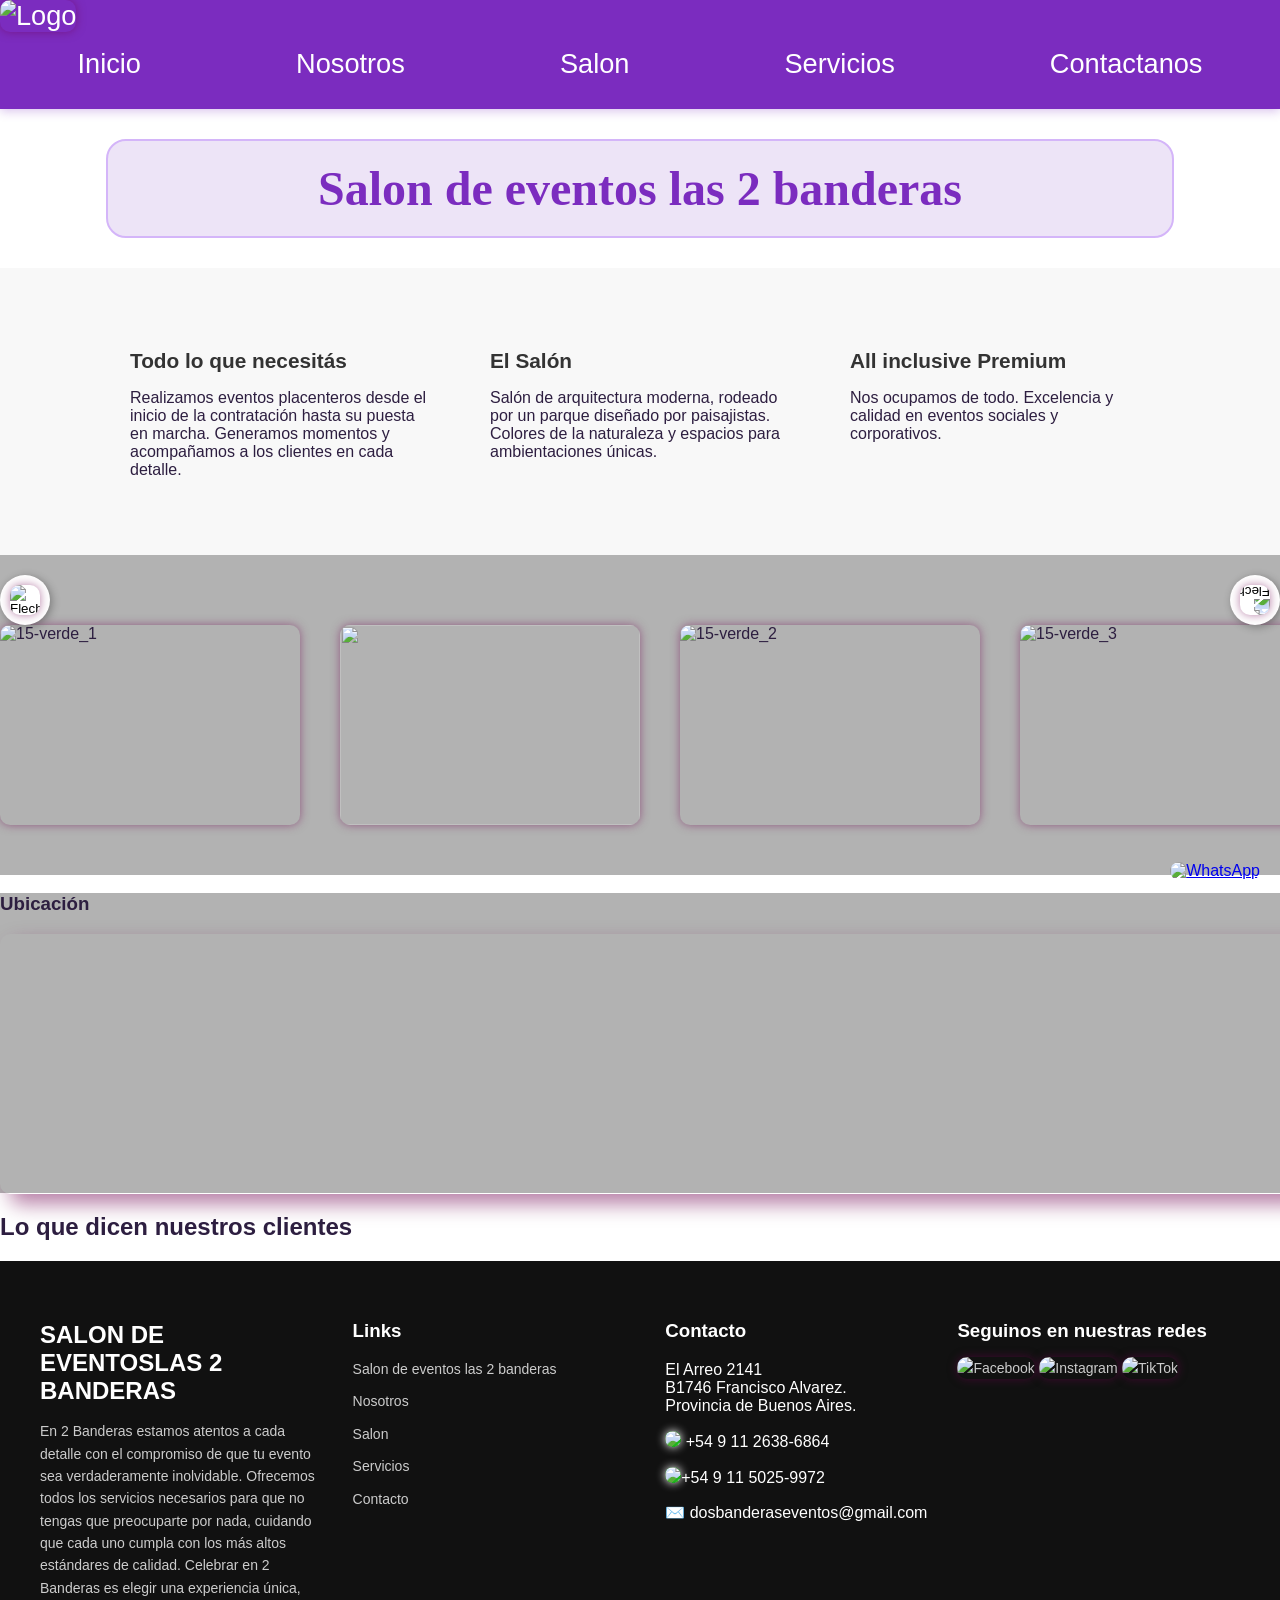
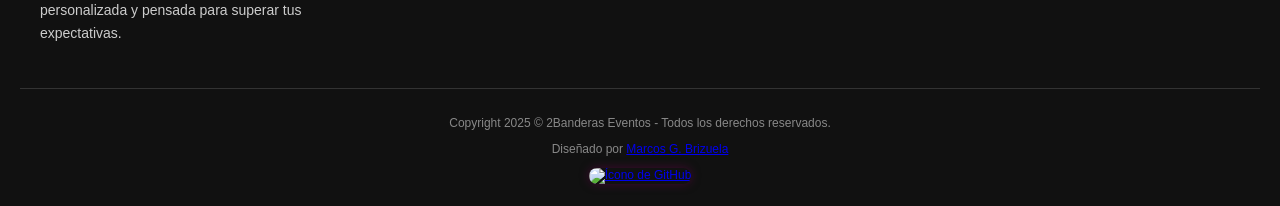
==== index.html @ 962730d3 "Cambio en el nombre del document html principal a index.html para el deploy de netlify vercel y gith" ====
<!DOCTYPE html>
<html lang="en">
<head>
    <meta charset="UTF-8">
    <meta name="viewport" content="width=device-width, initial-scale=1.0">
    <title>Salon de eventos las 2 banderas</title>

<link rel="stylesheet" href="Assets/Css/Css.css">
<link rel="stylesheet" href="Css.css">
  <!--<script src="Assets/Js/Home.js"></script>-->
<style>
.footer-bottom {
  text-align: center;
  margin-top: 30px;
  font-size: 12px;
  color: #888;
  border-top: 1px solid #333;
  padding-top: 15px;
}
</style>

</head>
<body>
  

<nav>
  <a href="index.html"><img src="Assets/Img/Logo.jpg" alt="Logo" width="70px" height="70px"></a>
<ul class="Menu">
     <li> <a href="index.html">Inicio</a></li>
     <li> <a href="Nosotros_2banderas.html">Nosotros</a></li>
     <li> <a href="2banderas_Salon.html">Salon</a></li>
     <li> <a href="Servicios_2banderas.html">Servicios</a></li>
     <li> <a href="Contacto_2banderas.html">Contactanos</a></li>
</ul>
</nav>

<header>
<h1 class="Titulo">Salon de eventos las 2 banderas</h1>
</header>


<div class="whatsapp-container">
  <a href="https://wa.me/5491150259972" target="_blank">
<img src="Assets/Icons/whatsapp_comic.png" class="whatsapp" alt="WhatsApp" width="80px" height="80px"></a>
</div>

<section class="seccion-cartas">
  <div class="fila-cartas">
    <div class="columna">
      <h3>Todo lo que necesitás</h3>
      <p>Realizamos eventos placenteros desde el inicio de la contratación hasta su puesta en marcha. Generamos momentos y acompañamos a los clientes en cada detalle.</p>
    </div>
    <div class="columna">
      <h3>El Salón</h3>
      <p>Salón de arquitectura moderna, rodeado por un parque diseñado por paisajistas. Colores de la naturaleza y espacios para ambientaciones únicas.</p>
    </div>
    <div class="columna">
      <h3>All inclusive Premium</h3>
      <p>Nos ocupamos de todo. Excelencia y calidad en eventos sociales y corporativos.</p>
    </div>
  </div>
</section>



<div id="galeria">

  <!--<h2>Book de fotos</h2>-->
   
    
    
    <div class="navegacion">
    <button id="nextBtn"><img src="Assets/Icons/Flecha_izquierda.png" alt="Flecha derecha"></button>     
    <button id="prevBtn"><img src="Assets/Icons/Flecha_izquierda.png" alt="Flecha izquierda"></button>    
    </div>
    <div id="book">
      
    <img src="Assets/Img/15_LARA (1).png" alt="15-verde_1">
    <img src="Assets/Img/15_LARA (4).png">
    <img src="Assets/Img/15_LARA (2).png" alt="15-verde_2">
    <img src="Assets/Img/15_LARA (3).png" alt="15-verde_3">
    <img src="Assets/Img/15_LARA (5).png">
    <img src="Assets/Img/Logo.jpg" alt="15-verde_1">
    <img src="Assets/Img/Salon_principal.jpg" alt="Salon_principal_proyector_azul">
    <img src="Assets/Img/Salon_azul3.jpg">
    <img src="Assets/Img/Salon_azul4.jpg">
    <img src="Assets/Img/Salon_azul.jpg" alt="Salon_azul_2">
    <img src="Assets/Img/cartel1.jpg" alt="Cartel_1_C&E">
    <img src="Assets/Img/cartel2.jpg" alt="Cartel_2_Cata">
    <img src="Assets/Img/cartel_luminoso2banderas.jpg" alt="Cartel 3">
    <img src="Assets/Img/logo_cartel_2_banderas_luminoso.png">
    <img src="Assets/Img/Salon_luces_marrones.jpg" alt="Cartel 4">
    <img src="Assets/Img/mesa_silla_luces.jpg" alt="Mesa_sillas_luces">
    <img src="Assets/Img/Barra.jpg" alt="Barra_limpia">
    <img src="Assets/Img/bebidas_todas.jpg" alt="Barra_bebidas_alcholicas">
    <img src="Assets/Img/Recepcion.jpg" alt="Recepcion_Principal">
    <img src="Assets/Img/blanca_casamiento.png">
    <img src="Assets/Img/Blanco_casamiento.png">
    <img src="Assets/Img/Bebidas_barra.png" alt="Barra_con_bebidas_alcholicas_2">
    <img src="Assets/Img/Mesa_con_sillas_logo_parrilla.jpg" alt="Mesa_sillas_parrilla">
    <img src="Assets/Img/Pasillo_marron_logo.jpg" alt="Pasillo_logo_paredes_ladrillo_vista">
    <img src="Assets/Img/Lets_party.png">
    <img src="Assets/Img/Happy_britday.png">
</div>


</div>

    
    <div id="Mapa">
        <h3>Ubicación</h3>    
            <iframe id="map"
                title="Ubicación de Casa de eventos 2 banderas"
                src="https://www.google.com/maps/embed?pb=!1m18!1m12!1m3!1d8985.365467527992!2d-58.863212640831904!3d-34.62795361714836!2m3!1f0!2f0!3f0!3m2!1i1024!2i768!4f13.1!3m3!1m2!1s0x95bc910d4fc31883%3A0x7a590e5b21591233!2sQuinta%20las%20dos%20banderas!5e0!3m2!1ses-419!2sar!4v1745891667150!5m2!1ses-419!2sar" width="1000" height="250" style="border:0;" allowfullscreen="" loading="lazy" referrerpolicy="no-referrer-when-downgrade">
                <p>Estamos ubicados en: El Arreo 2141, B1746 Francisco Alvarez, Provincia de Buenos Aires, Argentina.</p>
            </iframe>
    </div>

<!-- Elfsight Google Reviews | Untitled Google Reviews -->
<script src="https://static.elfsight.com/platform/platform.js" async></script>
<div class="elfsight-app-b0151c7b-d4fd-47d9-ae55-84cb23bb9756" data-elfsight-app-lazy><h2>Lo que dicen nuestros clientes</h2></div>



    <footer>
  <div class="footer-container">
    <div class="footer-section about">
      <h2>SALON DE EVENTOS<span>LAS 2 BANDERAS</span></h2>
      <p>
       En 2 Banderas estamos atentos a cada detalle con el compromiso de que tu evento sea verdaderamente inolvidable. Ofrecemos todos los servicios necesarios para que no tengas que preocuparte por nada, cuidando que cada uno cumpla con los más altos estándares de calidad. Celebrar en 2 Banderas es elegir una experiencia única, personalizada y pensada para superar tus expectativas.
      </p>
    </div>

    <div class="footer-section links">
      <h3>Links</h3>
      <ul>
        <li><a href="index.html">Salon de eventos las 2 banderas</a></li>
        <li><a href="Nosotros_2banderas.html">Nosotros</a></li>
        <li><a href="2banderas_Salon.html">Salon</a></li>
        <li><a href="Servicios_2banderas.html">Servicios</a></li>
        <li><a href="Contacto_2banderas.html">Contacto</a></li>
        <!--<li><a href="#">Cotizador de Eventos</a></li>-->
      </ul>
    </div>

    <div class="footer-section-contact">
      <h3>Contacto</h3>
      <p> El Arreo 2141<br>
        B1746 Francisco Alvarez. <br>
      Provincia de Buenos Aires.</p>
       <a href="https://wa.me/5491126386864" target="_blank"><p><img src="Assets/Icons/whatsapp_Transparente.png" width="20px" style="box-shadow: 0 0 10px white;"> +54 9 11 2638-6864</p></a>
      <a href="https://wa.me/5491150259972" target="_blank"> <p> <img src="Assets/Icons/whatsapp_Transparente.png" width="20px" style="box-shadow: 0 0 10px white;">+54 9 11 5025-9972 </p></a>
      <p>✉️ dosbanderaseventos@gmail.com</p>    
    <!--<p>✉️ eventos@2Banderas.com.ar</p>--> 
    </div>

    <div class="footer-section social">
      <h3>Seguinos en nuestras redes</h3>
      <div class="social-icons">
        <a href="https://www.facebook.com/quintalasdosbanderas/"><img src="Assets/Icons/logo_fb.avif"  width="23px" alt="Facebook"></a>
        <a href="https://www.instagram.com/lasdosbanderas_eventos?utm_source=qr&igsh=eHkzZnUzbWlkeDZm"><img src="Assets/Icons/logo_ig.avif"  width="23px"  alt="Instagram"></a>
        <a href="https://www.tiktok.com/@quintalasdosbandera?_t=ZM-8w5ULuH1KVT&_r=1"><img src="Assets/Icons/logo_tiktok.avif" alt="TikTok"  width="23px" ></a>
      </div>
    </div>
  </div>
  <div class="footer-bottom">
    <p>Copyright 2025 © 2Banderas Eventos - Todos los derechos reservados.</p>
        <p id="github">
            Diseñado por 
            <a href="https://github.com/Mgabrizuela017" target="_blank" rel="noopener noreferrer">
                    Marcos G. Brizuela</a>
                </p>
                <figure>
                   <a href="https://github.com/Mgabrizuela017" target="_blank" rel="noopener noreferrer"> <img src="Assets/Icons/icono_github.gif" alt="Ícono de GitHub"></a>
                </figure>
  </div>
</footer>

<script>
  const book = document.getElementById('book');
  const prevBtn = document.getElementById('prevBtn');
  const nextBtn = document.getElementById('nextBtn');

  let position = 0;
  const step = 320; // Tamaño de imagen + margen (300px + 20px)
  let resetTimeout;

  function pauseAnimation() {
    book.style.animation = 'none';
    clearTimeout(resetTimeout);
    resetTimeout = setTimeout(() => {
      book.style.transform = 'none'; // reinicia posición
      book.style.animation = '';     // vuelve al CSS original
      position = 0;
    }, 5000); // 5 segundos sin interacción
  }

  nextBtn.addEventListener('click', () => {
    pauseAnimation();
    position -= step;
    if (Math.abs(position) >= book.scrollWidth / 2) {
      position = 0;
    }
    book.style.transform = `translateX(${position}px)`;
  });

  prevBtn.addEventListener('click', () => {
    pauseAnimation();
    position += step;
    if (position > 0) {
      position = -(book.scrollWidth / 2);
    }
    book.style.transform = `translateX(${position}px)`;
  });
</script>
</body>
</html>
---- Assets/Css/Css.css ----
/*------------------ Estilos Generales ------------------*/

html, body {
  width: 100%;
  overflow-x: hidden;
  margin: 0;
  padding: 0;
  box-sizing: border-box;
  font-family: 'Roboto', sans-serif;
  background-color: #FDF9FF;
  color: #2D1E40;
  background: url(Assets/Img/mesa_silla_luces.jpg) no-repeat center center;
  background-size: cover;
}

h1 {
  text-align: center;
  font-size: 1.5em;
  color: white;
}

#principal {
  background-color: mediumorchid;
  width: 150px;
}

/*------------------ Título ------------------*/

.Titulo {
  font-family: 'Playfair Display', serif;
  font-size: 3em;
  color: #7B2CBF;
  background-color: #EDE4F7;
  text-shadow: none;
  border: 2px solid #D4B5F9;
  border-radius: 20px;
  padding: 20px;
  margin: 30px auto;
  width: 80%;
  text-align: center;
}

/*------------------ Menú ------------------*/

nav {
  width: 100%;
  background: linear-gradient(90deg, #7B2CBF, #7B2CBF);
  color: white;
  font-family: 'Georgia', sans-serif;
  box-shadow: 0px 2px 10px rgba(123, 44, 191, 0.3);
  padding-bottom: 1%;
}

.Menu {
  list-style: none;
  display: flex;
  justify-content: space-around;
  padding: 0;
}

nav a {
  color: white;
  font-size: 1.7rem;
  transition: all 0.3s ease;
  text-decoration: none;
}

nav a:hover {
  background-color: #cf7df5;
  color: #FDF9FF;
  border-radius: 4px;
}

/*------------------ Imágenes y Video ------------------*/

img {
  border-radius: 10px;
  box-shadow: 0px 0px 10px rgba(112, 0, 79, 0.5);
}

.video {
  display: flex;
  justify-content: center;
  align-items: center;
  width: 900px;
  background-color: black;
  margin: 20px auto;
  box-shadow: 15px 15px 10px rgba(112, 0, 79, 0.5);
}

/*------------------ WhatsApp ------------------*/

.whatsapp-container {
  position: fixed;
  bottom: 20px;
  right: 20px;
  z-index: 1000;
}

.whatsapp {
  width: 80px;
  height: 80px;
  cursor: pointer;
  border: none;
  box-shadow: none;
}

/*------------------ Sección Cartas ------------------*/

.seccion-cartas {
  background: #f8f8f8;
  padding: 60px 20px;
}

.fila-cartas {
  display: flex;
  justify-content: center;
  gap: 60px;
  flex-wrap: wrap;
  max-width: 1200px;
  margin: 0 auto;
}

.columna {
  flex: 1;
  max-width: 300px;
}

.columna h3 {
  font-size: 1.3rem;
  color: #333;
  margin-bottom: 10px;
}

/*------------------ Carrusel ------------------*/
#galeria {
  height: auto;
  padding: 10px;
}

#galeria {
  overflow: hidden;
  position: relative;
  width: 100%;
  height: 280px;
  background-color: rgba(0, 0, 0, 0.3);
  padding: 20px 0;
}

#book {
  display: flex;
  gap: 20px;
  width: max-content;
  height: auto;
  animation: carrusel 20s ease-in-out infinite;
}


#book img {
  width: 300px;
  height: 200px;
  object-fit: cover;
  margin-right: 20px;
}

@keyframes carrusel {
  0% { transform: translateX(0%); }
  25% { transform: translateX(-20%); }
  50% { transform: translateX(0%); }
  75% { transform: translateX(1%); }
  100% { transform: translateX(0%); }
}

/*------------------ Mapa ------------------*/

#Mapa {
  margin: auto;
  width: 100%;
  height: 300px;
  background-color: rgba(0, 0, 0, 0.3);
  margin-bottom: 20px;
}

#map {
  width: 100%;
  height: 80%;
  box-shadow: 10px 10px 20px rgba(112, 0, 79, 0.5);
  border-radius: 10px;
  border: 1px solid black;
  padding: 10px;
}

/*------------------ Footer ------------------*/

footer {
  background-color: #111;
  color: #fff;
  padding: 40px 20px 10px;
}

.footer-container {
  display: flex;
  flex-wrap: wrap;
  justify-content: space-between;
  gap: 30px;
  max-width: 1200px;
  margin: 0 auto;
}

.footer-section {
  flex: 1 1 220px;
}

.footer-section h2, .footer-section h3 {
  margin-bottom: 15px;
}

.footer-section p, .footer-section li, .footer-section a {
  font-size: 14px;
  color: #ccc;
  line-height: 1.6;
  text-decoration: none;
}

.footer-section ul {
  list-style: none;
  padding: 0;
}

.footer-section ul li {
  margin-bottom: 10px;
}

.footer-section ul li a:hover {
  color: #cf7df5;
}

.footer-section-contact img{
   background-color: rgba(32, 238, 32, 0.75);
}
.footer-section-contact a{
  text-decoration: none;
  color: rgb(255, 255, 255);

}
.footer-bottom {
  text-align: center;
  margin-top: 30px;
  font-size: 12px;
  color: #888;
  border-top: 1px solid #333;
  padding-top: 15px;
}
#git-hub a:visited {
    text-decoration: none; /* Quita el subrayado */
    color: inherit; /* Evita que cambie de color después de ser visitado */
}
.footer-section-contact img:hover{
    background-color: rgba(32, 238, 32, 0.75);
    
}
.footer-section-contact a{
  text-decoration: none;
  color: rgb(255, 255, 255);

}
.footer-bottom {
  text-align: center;
  margin-top: 30px;
  font-size: 12px;
  color: #888;
  border-top: 1px solid #333;
  padding-top: 15px;
}

/*------------------ Navegación Carrusel ------------------*/

.navegacion {
  display: flex;
  align-items: center;
  justify-content: space-between;
  position: relative;
}

button {
  background-color: #ffffff;
  border: none;
  padding: 15px;
  cursor: pointer;
  border-radius: 50%;
  width: 50px;
  height: 50px;
  display: flex;
  align-items: center;
  justify-content: center;
  box-shadow: 2px 2px 8px rgba(0, 0, 0, 0.3);
  transition: background-color 0.3s ease-in-out, transform 0.2s;
}

button:hover {
  background-color: #000000;
  transform: scale(1.1);
}

button img {
  width: 30px;
  height: 30px;
}

#prevBtn img {
  transform: rotate(180deg);
}

/*------------------ Media Queries ------------------*/

@media (max-width: 1024px) {
  .video {
    width: 100%;
  }
  .fila-cartas {
    flex-direction: column;
    align-items: center;
  }
}

@media (max-width: 768px) {
  .Titulo {
    font-size: 2em;
    width: 90%;
  }

  nav a {
    font-size: 1.2rem;
  }

  .video {
    flex-direction: column;
    width: 95%;
  }

  .Menu {
    flex-direction: column;
    align-items: center;
  }

  #book {
  animation: none;
  overflow-x: auto;
  scroll-snap-type: x mandatory;
  -webkit-overflow-scrolling: touch;
}

#book img {
  flex: 0 0 auto;
  scroll-snap-align: start;
  width: 80vw;
  height: auto;
  object-fit: cover;
}


  .whatsapp {
    width: 60px;
    height: 60px;
  }

  button {
    width: 40px;
    height: 40px;
  }

  button img {
    width: 20px;
    height: 20px;
  }
}

@media (max-width: 480px) {
  .Titulo {
    font-size: 1.5em;
  }

  .footer-container {
    flex-direction: column;
    align-items: center;
  }

  #map {
    height: 200px;
  }

  .video {
    height: auto;
  }
}
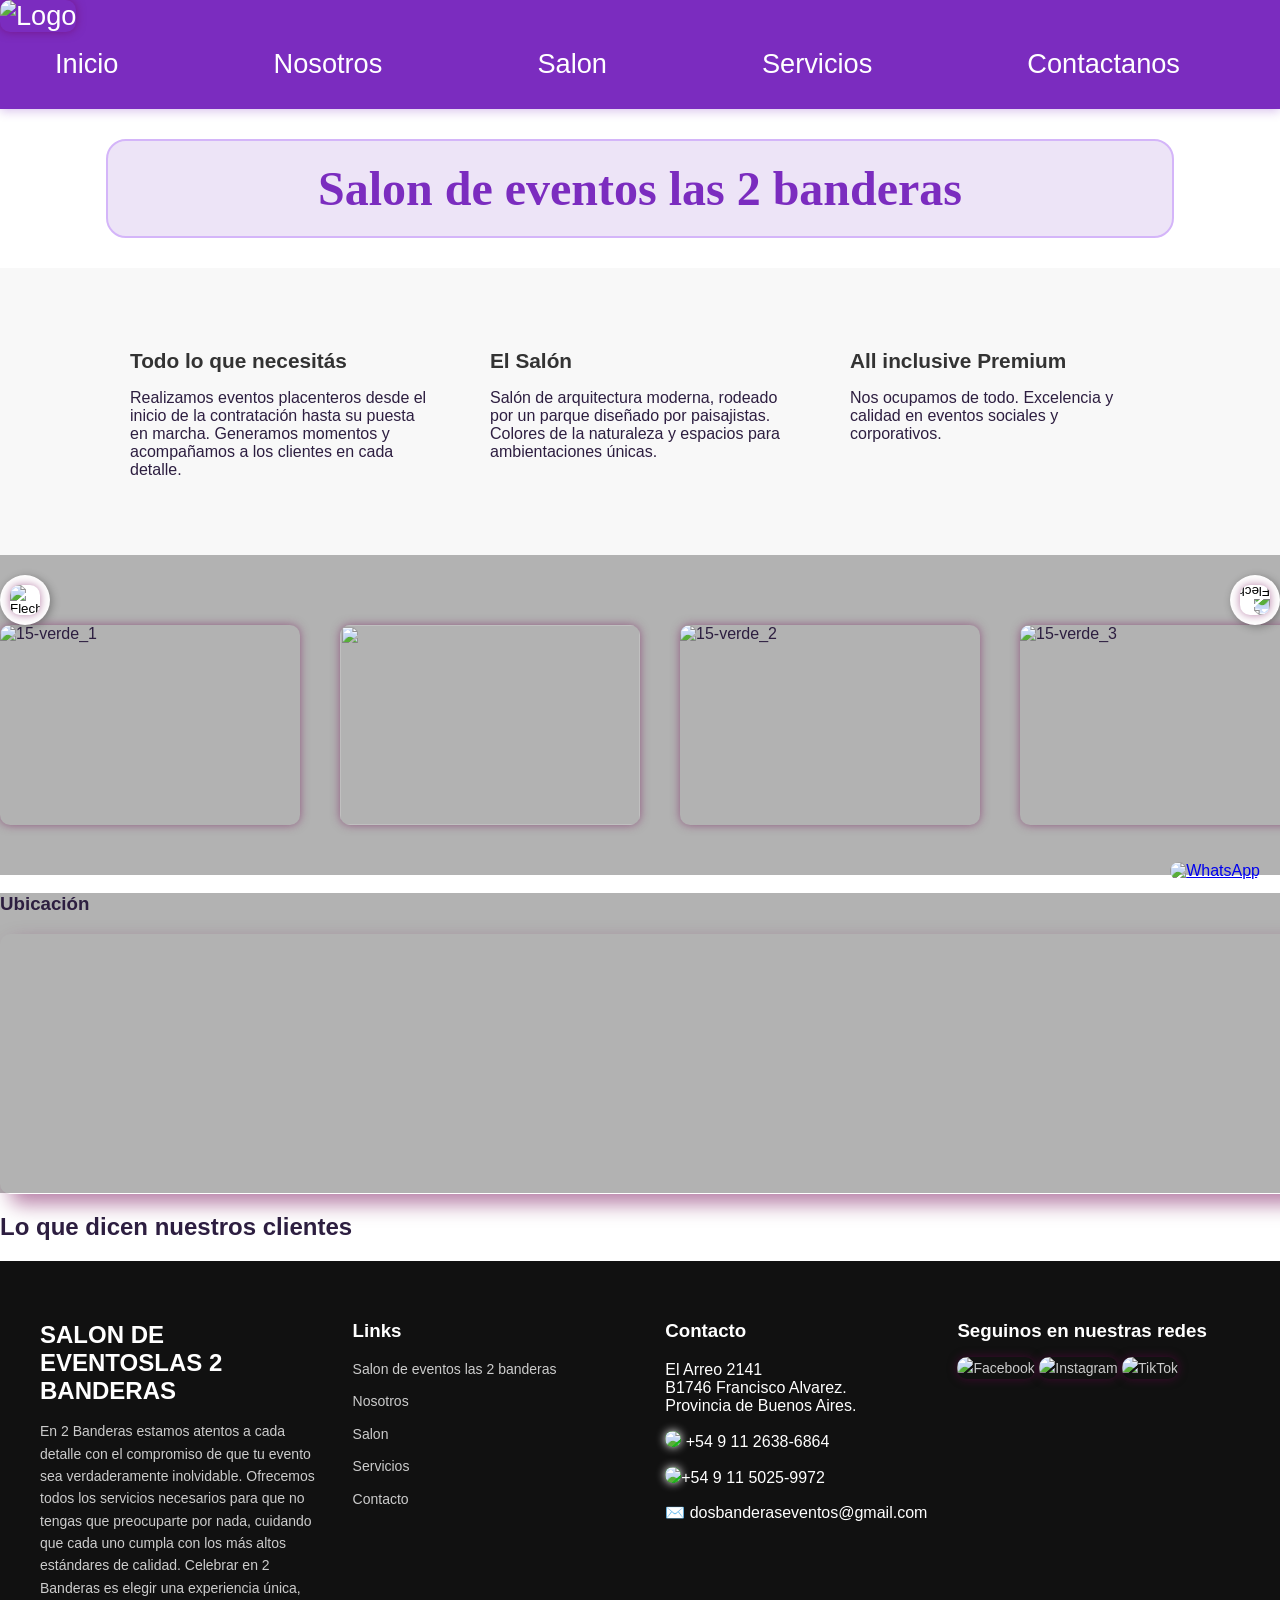
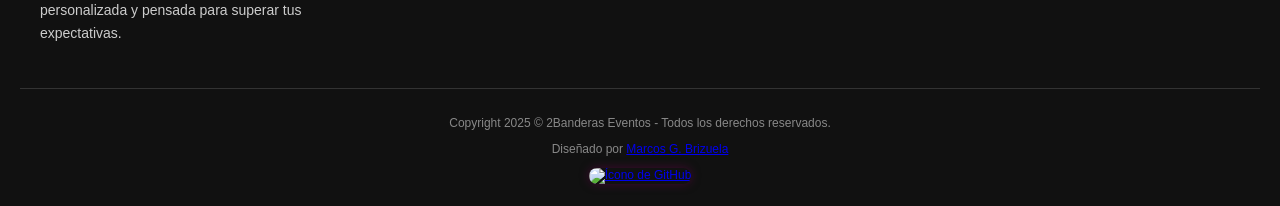
==== commit 3851596c: "Se agrego logo Header 32x32 2 banderas." ====
--- a/index.html
+++ b/index.html
@@ -17,6 +17,36 @@
   border-top: 1px solid #333;
   padding-top: 15px;
 }
+
+.Menu li a {
+  position: relative;
+  padding-right: 45px; /* espacio para la flecha */
+  text-decoration: none;
+  color: rgb(255, 255, 255); /* o el color que prefieras */
+  transition: all 0.3s ease;
+}
+
+.Menu li a::after {
+  content: "";
+  position: absolute;
+  top: 50%;
+  transform: translateY(-50%);
+  right: 0;
+  width: 26px; /* ajustá según el tamaño de tu imagen */
+  height: 26px;
+  background-image: url(Assets/Icons/Flecha_roja3.png);
+  background-size: contain;
+  background-repeat: no-repeat;
+  opacity: 0;
+  transition: opacity 0.3s ease;
+}
+
+.Menu li a:hover::after {
+  opacity: 1;
+}
+.footer-section links{
+
+}
 </style>
 
 </head>
@@ -40,7 +70,7 @@
 
 
 <div class="whatsapp-container">
-  <a href="https://wa.me/5491150259972" target="_blank">
+  <a href="https://wa.me/5491126386864" target="_blank">
 <img src="Assets/Icons/whatsapp_comic.png" class="whatsapp" alt="WhatsApp" width="80px" height="80px"></a>
 </div>
 
--- a/Css.css
+++ b/Css.css
@@ -0,0 +1,395 @@
+/*------------------ Estilos Generales ------------------*/
+
+html, body {
+  width: 100%;
+  overflow-x: hidden;
+  margin: 0;
+  padding: 0;
+  box-sizing: border-box;
+  font-family: 'Roboto', sans-serif;
+  background-color: #FDF9FF;
+  color: #2D1E40;
+  background: url(Assets/Img/Salon_violeta2.png) no-repeat center center;
+  background-size: cover;
+}
+
+h1 {
+  text-align: center;
+  font-size: 1.5em;
+  color: white;
+}
+
+#principal {
+  background-color: mediumorchid;
+  width: 150px;
+}
+
+/*------------------ Título ------------------*/
+
+.Titulo {
+  font-family: 'Playfair Display', serif;
+  font-size: 3em;
+  color: #7B2CBF;
+  background-color: #EDE4F7;
+  text-shadow: none;
+  border: 2px solid #D4B5F9;
+  border-radius: 20px;
+  padding: 20px;
+  margin: 30px auto;
+  width: 80%;
+  text-align: center;
+}
+
+/*------------------ Menú ------------------*/
+
+nav {
+  width: 100%;
+  background: linear-gradient(90deg, #7B2CBF, #7B2CBF);
+  color: white;
+  font-family: 'Georgia', sans-serif;
+  box-shadow: 0px 2px 10px rgba(123, 44, 191, 0.3);
+  padding-bottom: 1%;
+}
+
+.Menu {
+  list-style: none;
+  display: flex;
+  justify-content: space-around;
+  padding: 0;
+}
+
+nav a {
+  color: white;
+  font-size: 1.7rem;
+  transition: all 0.3s ease;
+  text-decoration: none;
+}
+
+nav a:hover {
+  background-color: #cf7df5;
+  color: #FDF9FF;
+  border-radius: 4px;
+}
+
+/*------------------ Imágenes y Video ------------------*/
+
+img {
+  border-radius: 10px;
+  box-shadow: 0px 0px 10px rgba(112, 0, 79, 0.5);
+}
+
+.video {
+  display: flex;
+  justify-content: center;
+  align-items: center;
+  width: 900px;
+  background-color: black;
+  margin: 20px auto;
+  box-shadow: 15px 15px 10px rgba(112, 0, 79, 0.5);
+}
+
+/*------------------ WhatsApp ------------------*/
+
+.whatsapp-container {
+  position: fixed;
+  bottom: 20px;
+  right: 20px;
+  z-index: 1000;
+}
+
+.whatsapp {
+  width: 80px;
+  height: 80px;
+  cursor: pointer;
+  border: none;
+  box-shadow: none;
+}
+
+/*------------------ Sección Cartas ------------------*/
+
+.seccion-cartas {
+  background: #f8f8f8;
+  padding: 60px 20px;
+}
+
+.fila-cartas {
+  display: flex;
+  justify-content: center;
+  gap: 60px;
+  flex-wrap: wrap;
+  max-width: 1200px;
+  margin: 0 auto;
+}
+
+.columna {
+  flex: 1;
+  max-width: 300px;
+}
+
+.columna h3 {
+  font-size: 1.3rem;
+  color: #333;
+  margin-bottom: 10px;
+}
+
+/*------------------ Carrusel ------------------*/
+#galeria {
+  height: auto;
+  padding: 10px;
+}
+
+#galeria {
+  overflow: hidden;
+  position: relative;
+  width: 100%;
+  height: 280px;
+  background-color: rgba(0, 0, 0, 0.3);
+  padding: 20px 0;
+}
+
+#book {
+  display: flex;
+  gap: 20px;
+  width: max-content;
+  height: auto;
+  animation: carrusel 20s ease-in-out infinite;
+}
+
+
+#book img {
+  width: 300px;
+  height: 200px;
+  object-fit: cover;
+  margin-right: 20px;
+}
+
+@keyframes carrusel {
+  0% { transform: translateX(0%); }
+  25% { transform: translateX(-20%); }
+  50% { transform: translateX(0%); }
+  75% { transform: translateX(1%); }
+  100% { transform: translateX(0%); }
+}
+
+/*------------------ Mapa ------------------*/
+
+#Mapa {
+  margin: auto;
+  width: 100%;
+  height: 300px;
+  background-color: rgba(0, 0, 0, 0.3);
+  margin-bottom: 20px;
+}
+
+#map {
+  width: 100%;
+  height: 80%;
+  box-shadow: 10px 10px 20px rgba(112, 0, 79, 0.5);
+  border-radius: 10px;
+  border: 1px solid black;
+  padding: 10px;
+}
+
+/*------------------ Footer ------------------*/
+
+footer {
+  background-color: #111;
+  color: #fff;
+  padding: 40px 20px 10px;
+}
+
+.footer-container {
+  display: flex;
+  flex-wrap: wrap;
+  justify-content: space-between;
+  gap: 30px;
+  max-width: 1200px;
+  margin: 0 auto;
+}
+
+.footer-section {
+  flex: 1 1 220px;
+}
+
+.footer-section h2, .footer-section h3 {
+  margin-bottom: 15px;
+}
+
+.footer-section p, .footer-section li, .footer-section a {
+  font-size: 14px;
+  color: #ccc;
+  line-height: 1.6;
+  text-decoration: none;
+}
+
+.footer-section ul {
+  list-style: none;
+  padding: 0;
+}
+
+.footer-section ul li {
+  margin-bottom: 10px;
+}
+
+.footer-section ul li a:hover {
+  color: #cf7df5;
+}
+
+.footer-section-contact img{
+   background-color: rgba(32, 238, 32, 0.75);
+}
+.footer-section-contact a{
+  text-decoration: none;
+  color: rgb(255, 255, 255);
+
+}
+.footer-bottom {
+  text-align: center;
+  margin-top: 30px;
+  font-size: 12px;
+  color: #888;
+  border-top: 1px solid #333;
+  padding-top: 15px;
+}
+#git-hub a:visited {
+    text-decoration: none; /* Quita el subrayado */
+    color: inherit; /* Evita que cambie de color después de ser visitado */
+}
+.footer-section-contact img:hover{
+    background-color: rgba(32, 238, 32, 0.75);
+    
+}
+.footer-section-contact a{
+  text-decoration: none;
+  color: rgb(255, 255, 255);
+
+}
+.footer-bottom {
+  text-align: center;
+  margin-top: 30px;
+  font-size: 12px;
+  color: #888;
+  border-top: 1px solid #333;
+  padding-top: 15px;
+}
+
+/*------------------ Navegación Carrusel ------------------*/
+
+.navegacion {
+  display: flex;
+  align-items: center;
+  justify-content: space-between;
+  position: relative;
+}
+
+button {
+  background-color: #ffffff;
+  border: none;
+  padding: 15px;
+  cursor: pointer;
+  border-radius: 50%;
+  width: 50px;
+  height: 50px;
+  display: flex;
+  align-items: center;
+  justify-content: center;
+  box-shadow: 2px 2px 8px rgba(0, 0, 0, 0.3);
+  transition: background-color 0.3s ease-in-out, transform 0.2s;
+}
+
+button:hover {
+  background-color: #000000;
+  transform: scale(1.1);
+}
+
+button img {
+  width: 30px;
+  height: 30px;
+}
+
+#prevBtn img {
+  transform: rotate(180deg);
+}
+
+/*------------------ Media Queries ------------------*/
+
+@media (max-width: 1024px) {
+  .video {
+    width: 100%;
+  }
+  .fila-cartas {
+    flex-direction: column;
+    align-items: center;
+  }
+}
+
+@media (max-width: 768px) {
+  .Titulo {
+    font-size: 2em;
+    width: 90%;
+  }
+
+  nav a {
+    font-size: 1.2rem;
+  }
+
+  .video {
+    flex-direction: column;
+    width: 95%;
+  }
+
+  .Menu {
+    flex-direction: column;
+    align-items: center;
+  }
+
+  #book {
+  animation: none;
+  overflow-x: auto;
+  scroll-snap-type: x mandatory;
+  -webkit-overflow-scrolling: touch;
+}
+
+#book img {
+  flex: 0 0 auto;
+  scroll-snap-align: start;
+  width: 80vw;
+  height: auto;
+  object-fit: cover;
+}
+
+
+  .whatsapp {
+    width: 60px;
+    height: 60px;
+  }
+
+  button {
+    width: 40px;
+    height: 40px;
+  }
+
+  button img {
+    width: 20px;
+    height: 20px;
+  }
+}
+
+@media (max-width: 480px) {
+  .Titulo {
+    font-size: 1.5em;
+  }
+
+  .footer-container {
+    flex-direction: column;
+    align-items: center;
+  }
+
+  #map {
+    height: 200px;
+  }
+
+  .video {
+    height: auto;
+  }
+}
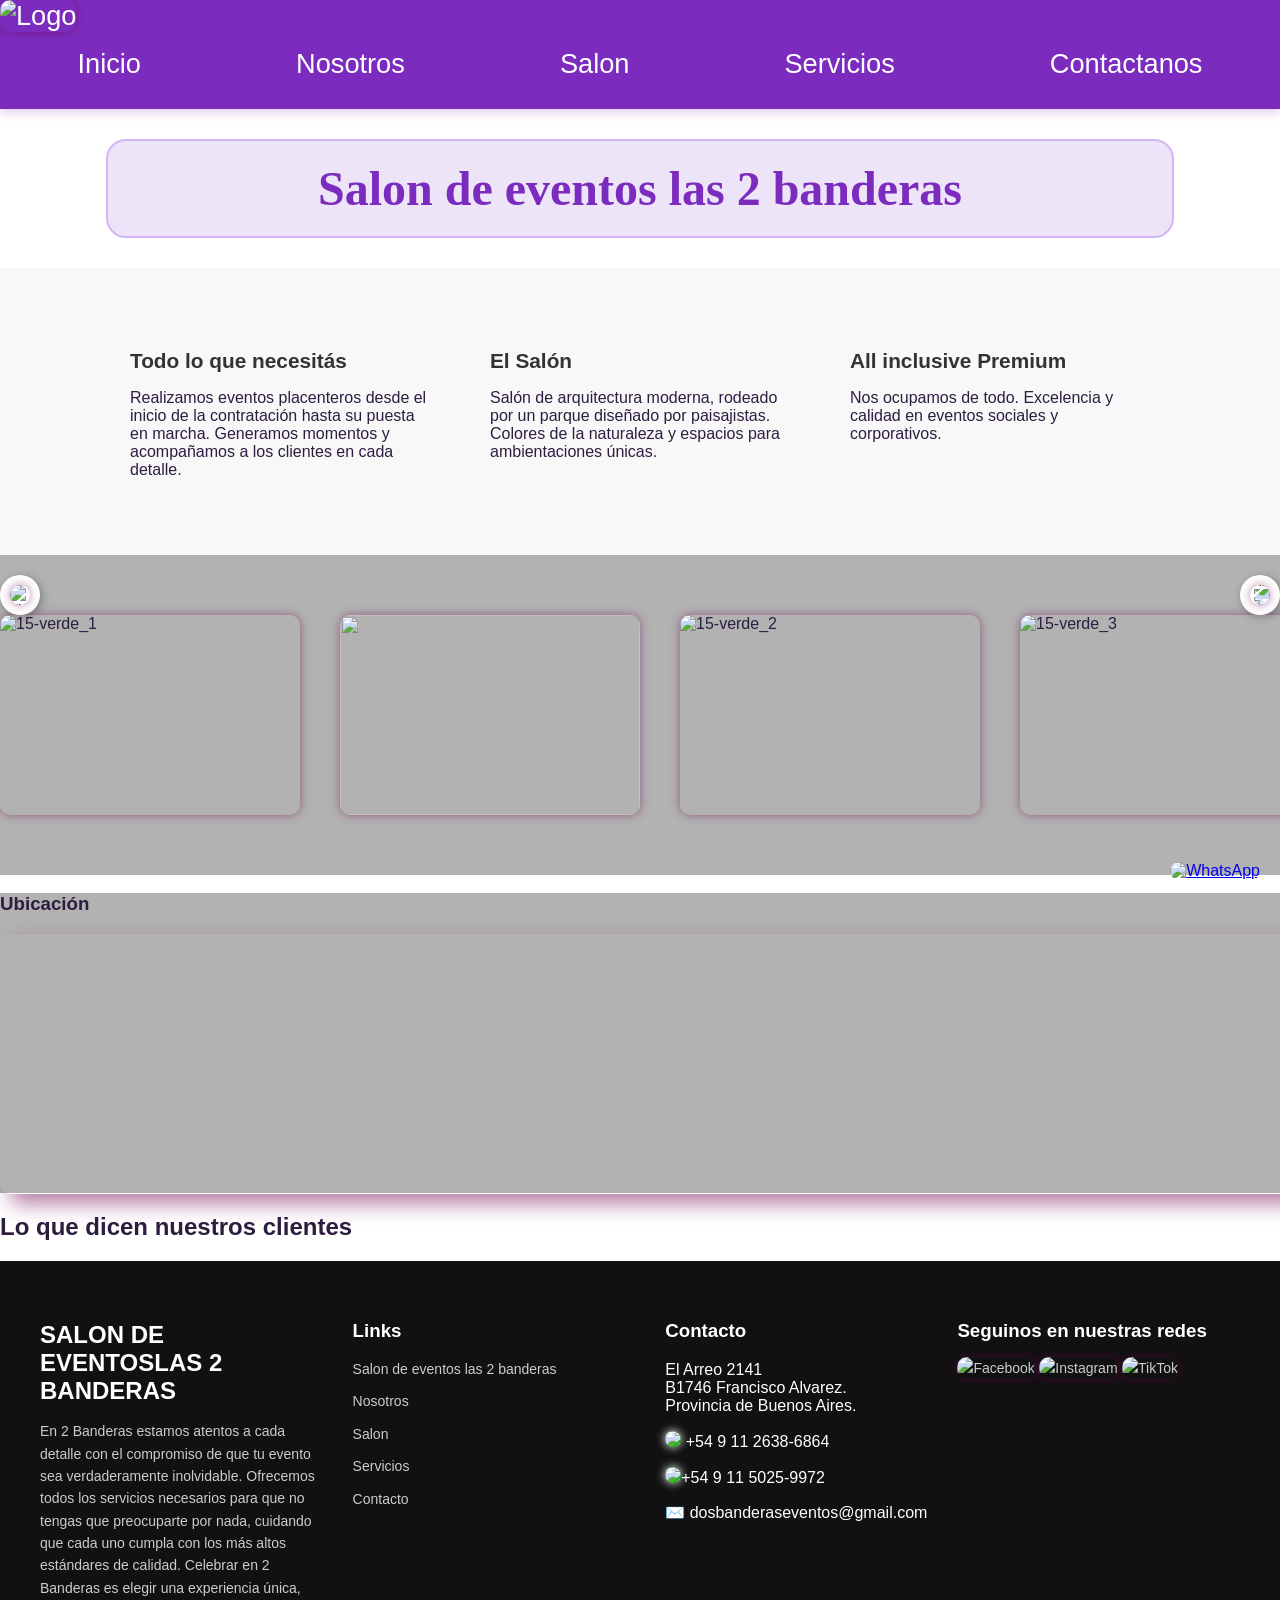
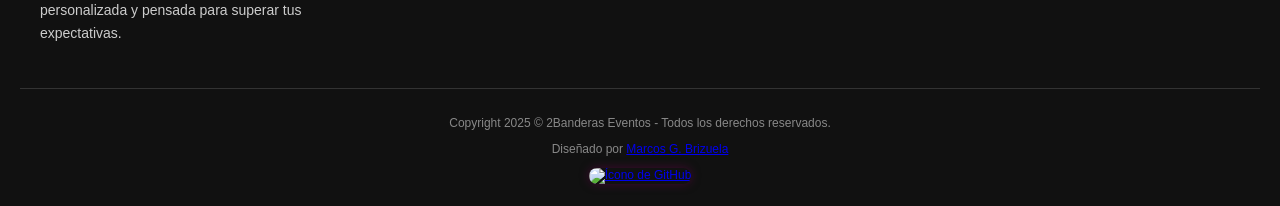
==== commit 1d18b9e7: "Pushialo final sacando la flecha horrible que me dicto el cliente" ====
--- a/index.html
+++ b/index.html
@@ -7,6 +7,8 @@
 
 <link rel="stylesheet" href="Assets/Css/Css.css">
 <link rel="stylesheet" href="Css.css">
+    <link rel="icon" href="Assets/Img/Logo.jpg" type="image/png">
+
   <!--<script src="Assets/Js/Home.js"></script>-->
 <style>
 .footer-bottom {
@@ -20,7 +22,7 @@
 
 .Menu li a {
   position: relative;
-  padding-right: 45px; /* espacio para la flecha */
+ /* padding-right: 45px;  espacio para la flecha */
   text-decoration: none;
   color: rgb(255, 255, 255); /* o el color que prefieras */
   transition: all 0.3s ease;
@@ -32,13 +34,13 @@
   top: 50%;
   transform: translateY(-50%);
   right: 0;
-  width: 26px; /* ajustá según el tamaño de tu imagen */
+  width: 29px; /* ajustá según el tamaño de tu imagen */
   height: 26px;
-  background-image: url(Assets/Icons/Flecha_roja3.png);
+/*  background-image: url(Assets/Icons/Flecha_roja3.png);
   background-size: contain;
   background-repeat: no-repeat;
   opacity: 0;
-  transition: opacity 0.3s ease;
+  transition: opacity 0.3s ease;*/
 }
 
 .Menu li a:hover::after {
--- a/Css.css
+++ b/Css.css
@@ -133,11 +133,7 @@
 }
 
 /*------------------ Carrusel ------------------*/
-#galeria {
-  height: auto;
-  padding: 10px;
-}
-
+/*------------------ Carrusel ------------------*/
 #galeria {
   overflow: hidden;
   position: relative;
@@ -152,9 +148,8 @@
   gap: 20px;
   width: max-content;
   height: auto;
-  animation: carrusel 20s ease-in-out infinite;
-}
-
+  animation: carrusel 20s linear infinite; /* Automático en escritorio */
+}
 
 #book img {
   width: 300px;
@@ -163,12 +158,31 @@
   margin-right: 20px;
 }
 
+/* Animación automática (solo escritorio) */
 @keyframes carrusel {
-  0% { transform: translateX(0%); }
-  25% { transform: translateX(-20%); }
-  50% { transform: translateX(0%); }
-  75% { transform: translateX(1%); }
-  100% { transform: translateX(0%); }
+  0%   { transform: translateX(0); }
+  20%  { transform: translateX(-300px); }   /* 1 imagen */
+  40%  { transform: translateX(-600px); }   /* 2 imágenes */
+  60%  { transform: translateX(-900px); }   /* 3 imágenes */
+  80%  { transform: translateX(-1200px);}   /* 4 imágenes */
+  100% { transform: translateX(0); }
+}
+
+/*------------------ Mobile ------------------*/
+@media (max-width: 768px) {
+  #book {
+    animation: none;                /* Se desactiva el auto carrusel */
+    overflow-x: auto;
+    scroll-snap-type: x mandatory;
+    -webkit-overflow-scrolling: touch;
+  }
+
+  #book img {
+    flex: 0 0 auto;
+    scroll-snap-align: start;
+    width: 80vw;     /* más grande en móviles */
+    height: auto;
+  }
 }
 
 /*------------------ Mapa ------------------*/
@@ -329,35 +343,50 @@
     width: 90%;
   }
 
+
+  nav {
+    position: relative;
+  }
+
+  nav::after {
+    content: "";
+    position: absolute;
+    top: 0;
+    right: 0;
+    width: 40px;
+    height: 100%;
+    background: linear-gradient(to left, rgba(123,44,191,0.7), transparent);
+    pointer-events: none; /* no bloquea el scroll */
+  }
+
+  .Menu {
+    display: flex;
+    flex-direction: row;
+    overflow-x: auto;
+    -webkit-overflow-scrolling: touch;
+    white-space: nowrap;
+    gap: 1rem;
+    padding: 0 1rem;
+  }
+
+  .Menu::-webkit-scrollbar {
+    display: none;
+  }
+
   nav a {
+    flex: 0 0 auto;
     font-size: 1.2rem;
-  }
+    padding: 0.4rem 0.8rem;
+  }
+}
+
+
 
   .video {
     flex-direction: column;
     width: 95%;
   }
 
-  .Menu {
-    flex-direction: column;
-    align-items: center;
-  }
-
-  #book {
-  animation: none;
-  overflow-x: auto;
-  scroll-snap-type: x mandatory;
-  -webkit-overflow-scrolling: touch;
-}
-
-#book img {
-  flex: 0 0 auto;
-  scroll-snap-align: start;
-  width: 80vw;
-  height: auto;
-  object-fit: cover;
-}
-
 
   .whatsapp {
     width: 60px;
@@ -373,7 +402,7 @@
     width: 20px;
     height: 20px;
   }
-}
+
 
 @media (max-width: 480px) {
   .Titulo {
